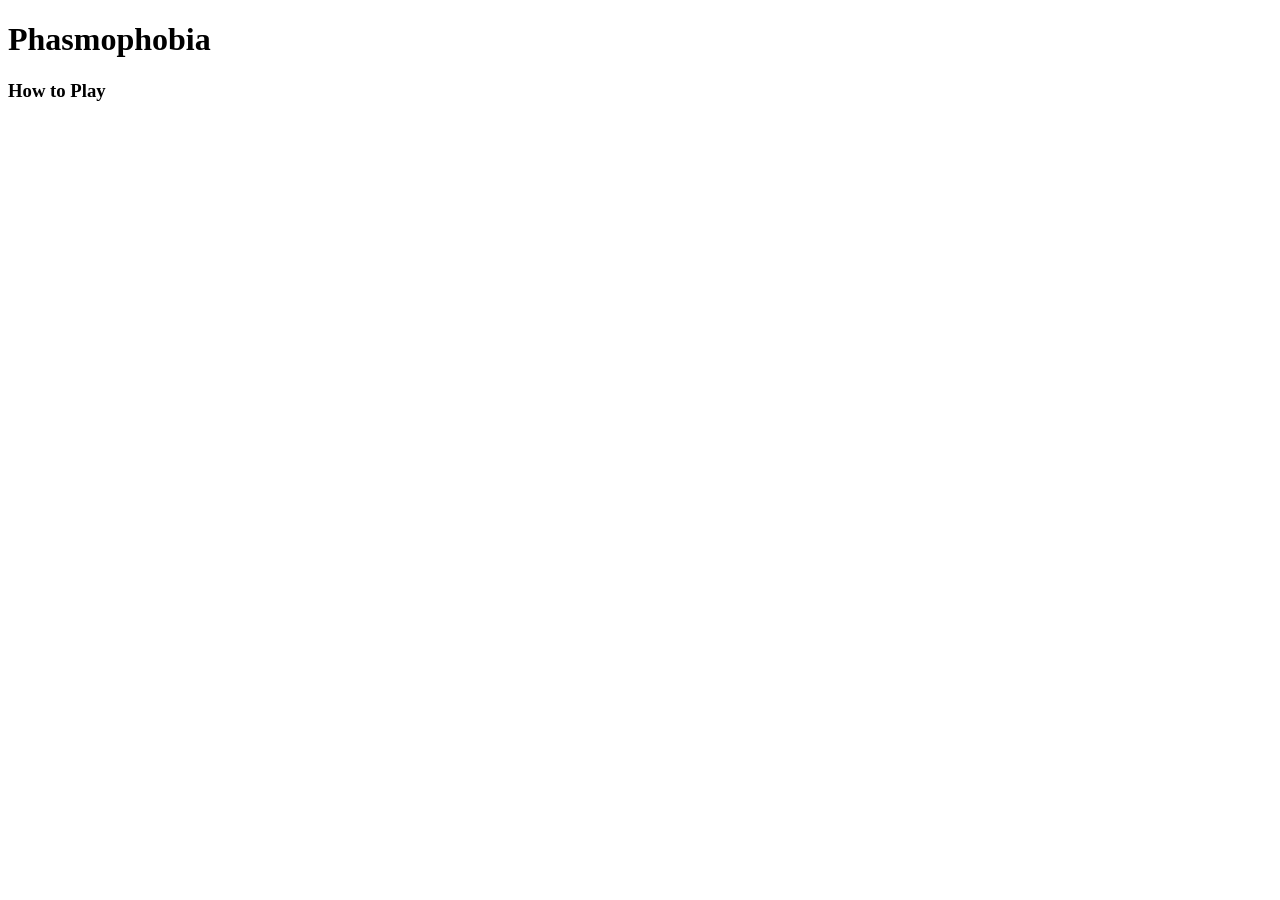
==== PhasmophobiaWebsite/index.html @ 191d62d8 "Add files via upload" ====
<!DOCTYPE html>
<html lang="en">
    <head>
        <title>Phasmophobia: How to play</title>
        <meta charset="utf-8">
    </head>
    <body>
        <div id="wrapper">
        <header>
            <h1>Phasmophobia</h1>
            <h3>How to Play</h3>
        </header>
        <nav>
        
        </nav>
        <main>
        
        </main>
        <footer>
        
        </footer>
        </div>
    </body>
</html>
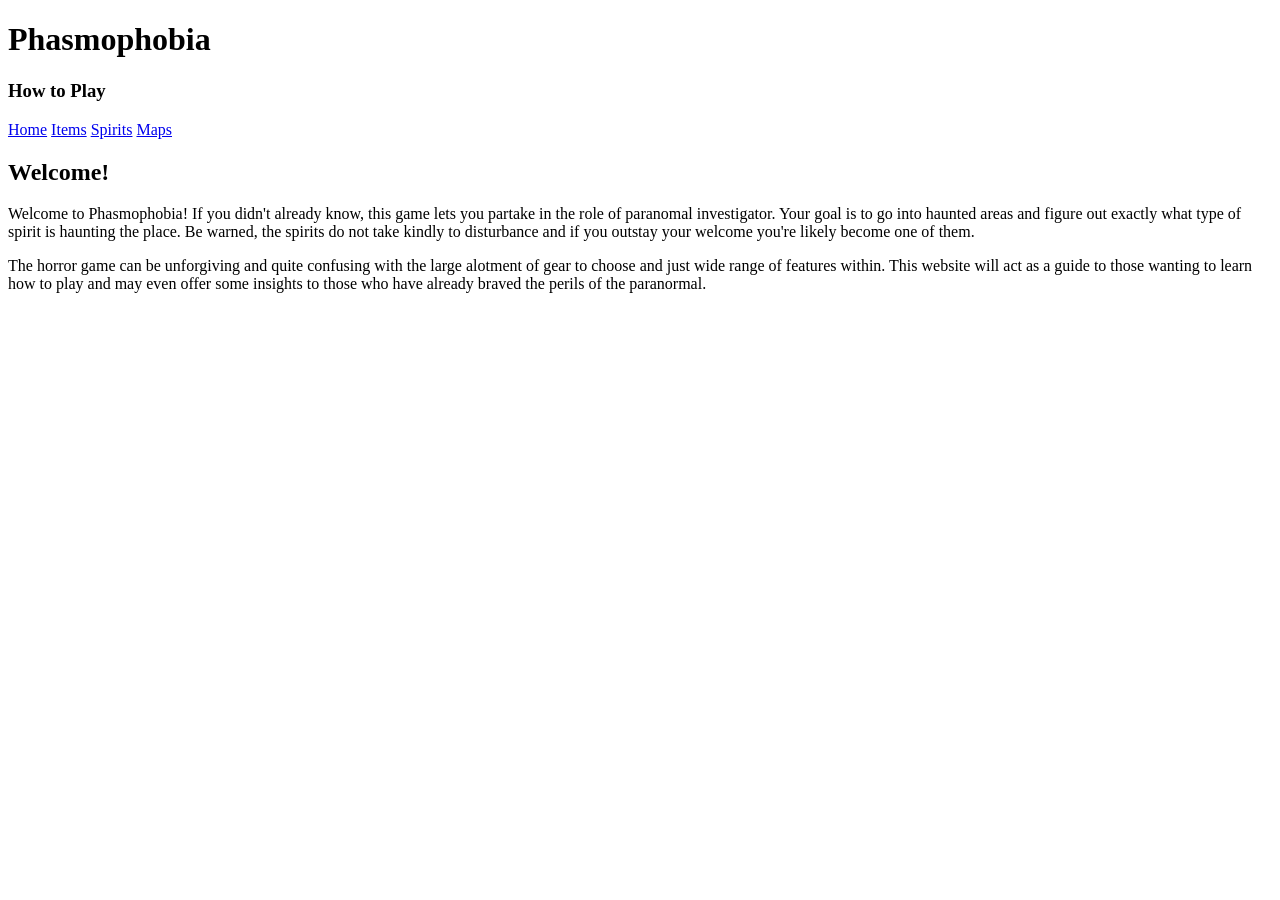
==== commit 363da3cc: "Intitial Push main pages created and index page content has been filled out. no styling done yet." ====
--- a/PhasmophobiaWebsite/index.html
+++ b/PhasmophobiaWebsite/index.html
@@ -11,13 +11,21 @@
             <h3>How to Play</h3>
         </header>
         <nav>
-        
+            <a href="index.html">Home</a>
+            <a href="items.html">Items</a>
+            <a href="spirits.html">Spirits</a>
+            <a href="maps.html">Maps</a>
         </nav>
         <main>
-        
+            <h2>Welcome!</h2>
+            <p>Welcome to Phasmophobia! If you didn't already know, this game lets you partake in the role of paranomal investigator. Your goal is to go into
+            haunted areas and figure out exactly what type of spirit is haunting the place. Be warned, the spirits do not take kindly to disturbance and if you outstay your welcome
+            you're likely become one of them.</p>
+            <p>The horror game can be unforgiving and quite confusing with the large alotment of gear to choose and just wide range of features within. This website will act as a guide
+            to those wanting to learn how to play and may even offer some insights to those who have already braved the perils of the paranormal.</p>
         </main>
         <footer>
-        
+            
         </footer>
         </div>
     </body>
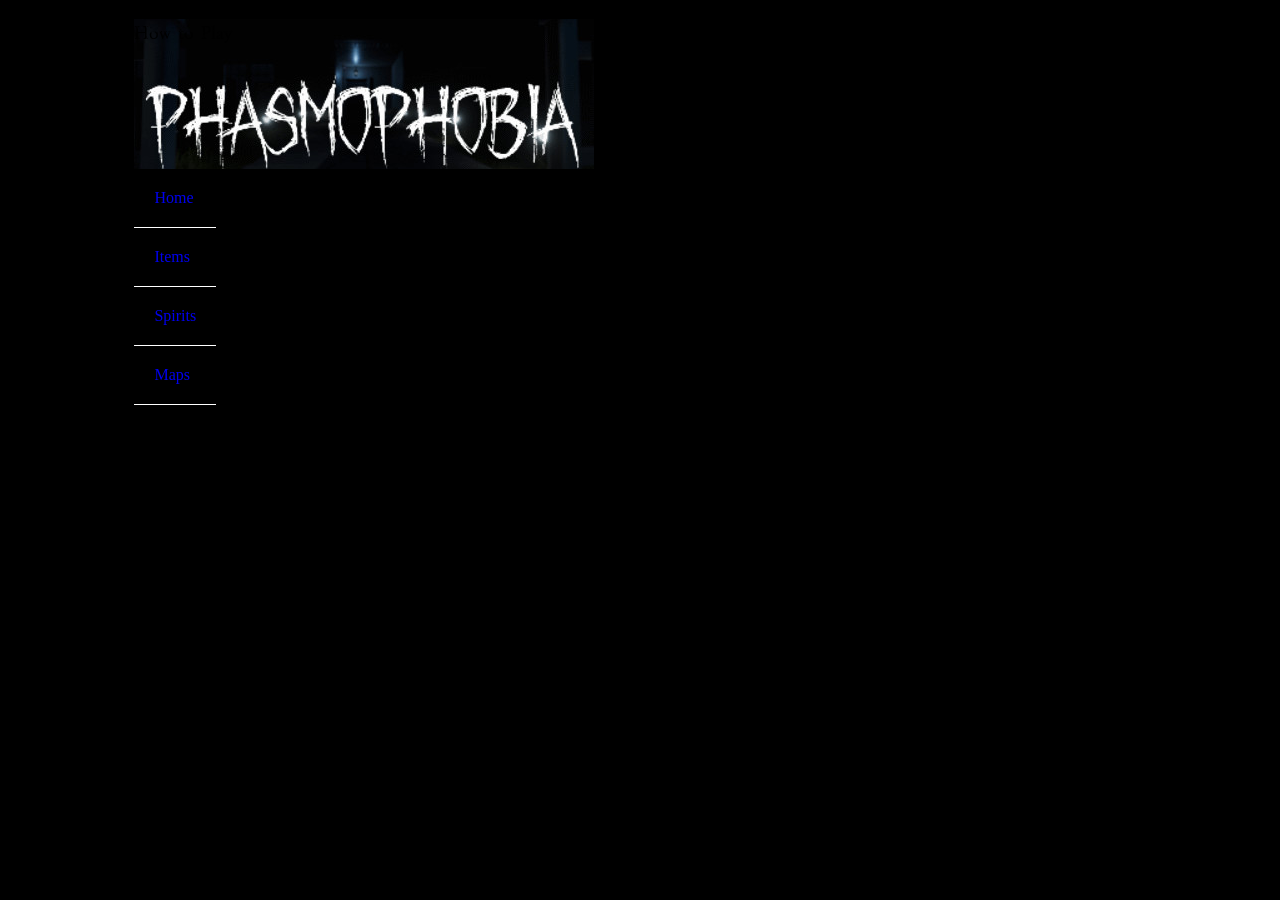
==== commit c3729216: "Large Changes Finally Started Styling.... this isn't going to be good for my sanity Finished filling" ====
--- a/PhasmophobiaWebsite/index.html
+++ b/PhasmophobiaWebsite/index.html
@@ -3,11 +3,11 @@
     <head>
         <title>Phasmophobia: How to play</title>
         <meta charset="utf-8">
+        <link rel="stylesheet" href="style.css">
     </head>
     <body>
         <div id="wrapper">
         <header>
-            <h1>Phasmophobia</h1>
             <h3>How to Play</h3>
         </header>
         <nav>
--- a/PhasmophobiaWebsite/style.css
+++ b/PhasmophobiaWebsite/style.css
@@ -0,0 +1,44 @@
+body{
+    background-color: black;
+}
+header{
+    background-color: ;
+    height: 150px;
+    margin-bottom: 0px;
+    background-image: url(header.jpg);
+    background-repeat: no-repeat; 
+}
+#wrapper{
+    margin: 0 auto;
+    width: 80%;
+    min-width: 960px;
+    max-width: 1200px;
+    background-color: ;
+    color: ;
+}
+#bookmarks{
+    
+}
+nav{
+   float: left 
+}
+nav a{
+    background-color: ;
+    border-bottom: 1px solid #ffffff;
+    text-decoration: none;
+    padding: 20px;
+    display: block;
+}
+h1{
+    
+}
+h2{
+    
+}
+h3{
+    font-family: spookyFont;
+}
+@font-face{
+    font-family: spookyFont;
+    src: url(NightmarePills-BV2w.ttf);
+}
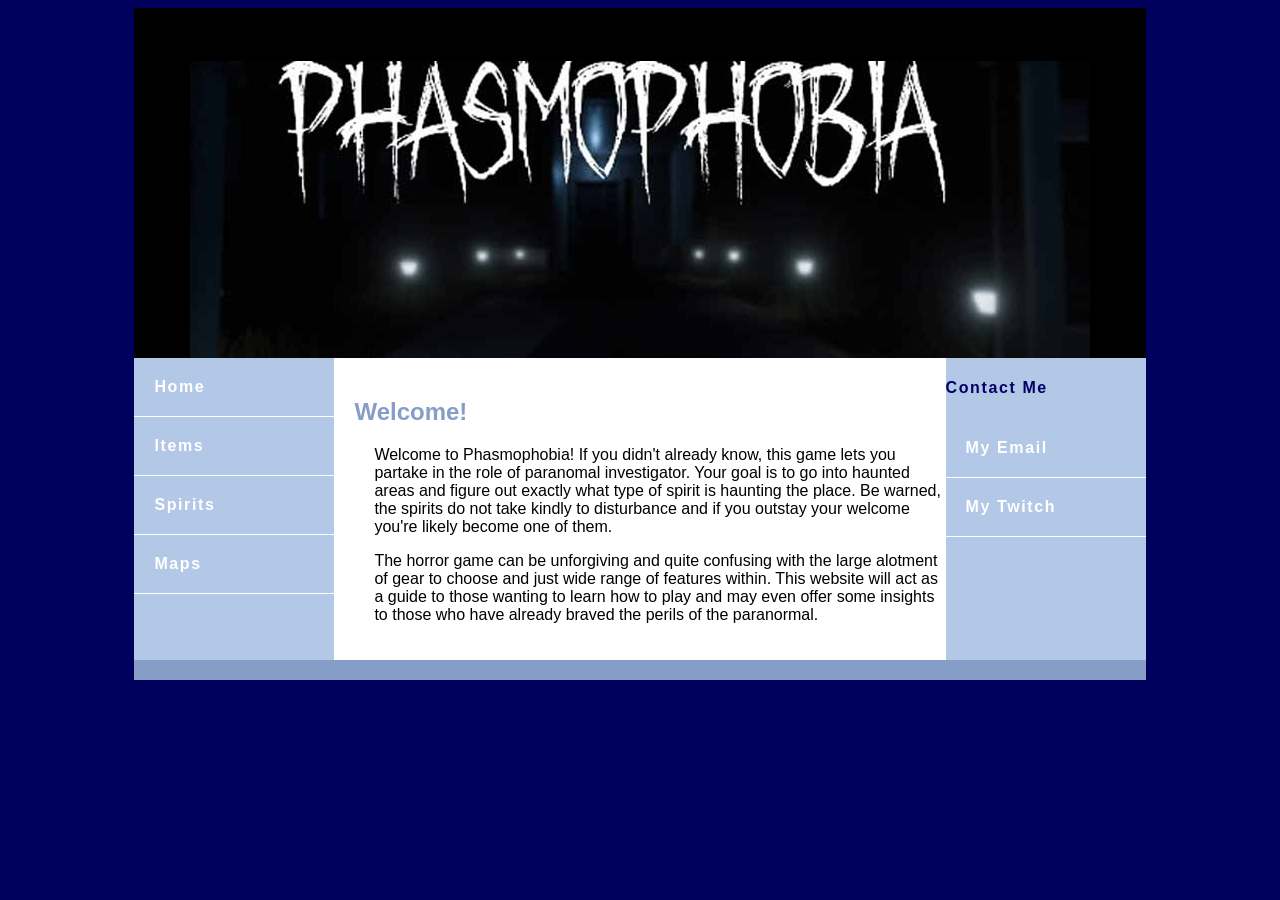
==== commit 1a149d3c: "Styling Changes Got the Styling working. Now I just need to add in the photos and more minor specifi" ====
--- a/PhasmophobiaWebsite/index.html
+++ b/PhasmophobiaWebsite/index.html
@@ -8,13 +8,17 @@
     <body>
         <div id="wrapper">
         <header>
-            <h3>How to Play</h3>
         </header>
         <nav>
             <a href="index.html">Home</a>
             <a href="items.html">Items</a>
             <a href="spirits.html">Spirits</a>
             <a href="maps.html">Maps</a>
+        </nav>
+        <nav id="bookmarks">
+            <h4>Contact Me</h4>
+            <a href="mailto: formulaPatty@gmail.com">My Email</a>
+            <a href="https://www.twitch.tv/formulapatty">My Twitch</a>
         </nav>
         <main>
             <h2>Welcome!</h2>
--- a/PhasmophobiaWebsite/style.css
+++ b/PhasmophobiaWebsite/style.css
@@ -1,44 +1,98 @@
-body{
-    background-color: black;
+body {background-color: #00005d;
+	 font-family: Verdana, Arial, sans-serif;
+	 }
+header {background-color: black;
+        height: 350px;
+        margin-bottom: 0px;
+        background-image: url(phasmophobia.jpg);
+        background-position: center bottom;
+        background-repeat: no-repeat;
 }
-header{
-    background-color: ;
-    height: 150px;
-    margin-bottom: 0px;
-    background-image: url(header.jpg);
-    background-repeat: no-repeat; 
+h1 {
+    text-indent: 100%;
+    white-space: nowrap;
+    overflow: hidden;
+	}
+h2 {color: #869dc7;
+	font-family: Arial, sans-serif;
+	}
+h3{
+    
 }
-#wrapper{
-    margin: 0 auto;
-    width: 80%;
-    min-width: 960px;
-    max-width: 1200px;
-    background-color: ;
-    color: ;
+footer {font-size: 70%;
+	  text-align: center;
+	  padding: 10px;
+	  background-color: #869dc7;
+	  clear: both;
+	  }
+#wrapper {margin: 0 auto;
+		 width: 80%;
+         min-width: 960px;
+         max-width: 1200px;
+		 background-color: #b3c7e6;
+		 color: #000066;
+		 }
+nav { font-weight: bold;
+	 letter-spacing: 0.1em;
+     float: left;
+     width: 200px;
+	 }
+nav ul {list-style-type: none;
+        margin: 0px;
+        padding: 0px;
+	  }
+nav a{
+	  background-color: #b3c7e6;
+	  border-bottom: 1px solid #ffffff;
+      text-decoration: none;
+        padding: 20px;
+        display: block;
+	  }
+nav a:link{color: white;}
+nav a:visited{color: #ddd9d9;}
+nav a:hover{color: #869dc7; background-color: #ddd9d9;}
+
+#bottomNav{
+    float: none;
+    display: inline;
+    letter-spacing: normal;
+    font-weight: normal;
+}
+#bottomNav a{
+    display: inline;
+    padding: 5px;
+    
 }
 #bookmarks{
+     font-weight: bold;
+	 letter-spacing: 0.1em;
+     float: right;
+     width: 200px;
+}
+h3 {margin-bottom: 0px;}
+
+main {background-color: #ffffff;
+	 color: #000000;
+	 padding: 20px 20px;
+     overflow: auto;
+	 }
+main ul{list-style-type: none;}
+main li{
+      display: inline-block;
+	  width: 225px;
+	  padding-bottom: 10px;
+	  margin: 10px;
+	  background-color: #eaeaea;
+	  text-align: center;
+	  font-style: italic;
+	  font-family: Georgia, serif;
+	}
+main p {position: relative; left: 20px;} 
+
+dl{
     
 }
-nav{
-   float: left 
+dl dt{
+    font-weight: bold;
+    padding-top: 20px;
 }
-nav a{
-    background-color: ;
-    border-bottom: 1px solid #ffffff;
-    text-decoration: none;
-    padding: 20px;
-    display: block;
-}
-h1{
-    
-}
-h2{
-    
-}
-h3{
-    font-family: spookyFont;
-}
-@font-face{
-    font-family: spookyFont;
-    src: url(NightmarePills-BV2w.ttf);
-}
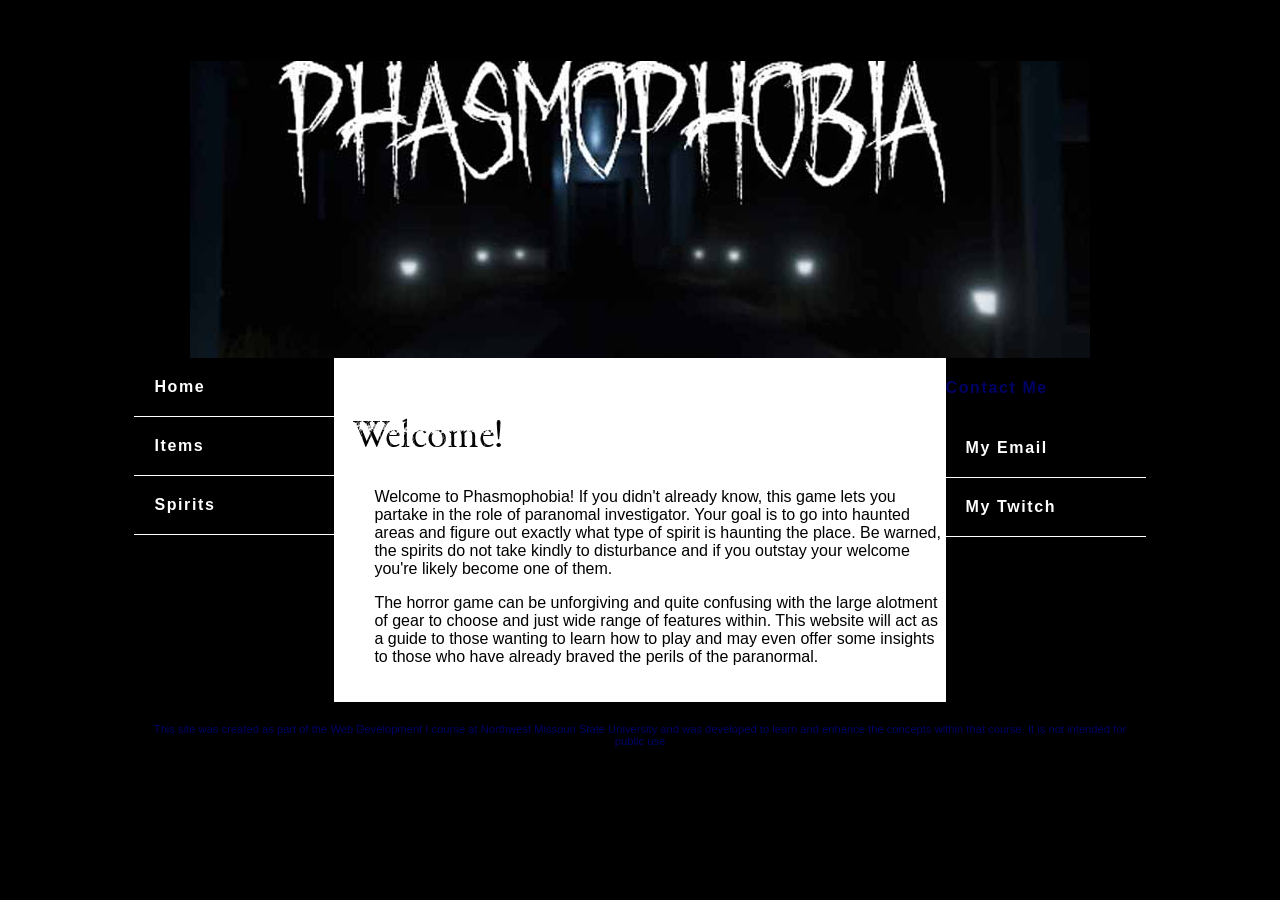
==== commit 1114dd24: "Final Comit finished styling" ====
--- a/PhasmophobiaWebsite/index.html
+++ b/PhasmophobiaWebsite/index.html
@@ -13,7 +13,6 @@
             <a href="index.html">Home</a>
             <a href="items.html">Items</a>
             <a href="spirits.html">Spirits</a>
-            <a href="maps.html">Maps</a>
         </nav>
         <nav id="bookmarks">
             <h4>Contact Me</h4>
@@ -21,7 +20,7 @@
             <a href="https://www.twitch.tv/formulapatty">My Twitch</a>
         </nav>
         <main>
-            <h2>Welcome!</h2>
+            <h1>Welcome!</h1>
             <p>Welcome to Phasmophobia! If you didn't already know, this game lets you partake in the role of paranomal investigator. Your goal is to go into
             haunted areas and figure out exactly what type of spirit is haunting the place. Be warned, the spirits do not take kindly to disturbance and if you outstay your welcome
             you're likely become one of them.</p>
@@ -29,7 +28,7 @@
             to those wanting to learn how to play and may even offer some insights to those who have already braved the perils of the paranormal.</p>
         </main>
         <footer>
-            
+            <p>This site was created as part of the Web Development I course at Northwest Missouri State University and was developed to learn and enhance the concepts within that course.  It is not intended for public use</p>
         </footer>
         </div>
     </body>
--- a/PhasmophobiaWebsite/style.css
+++ b/PhasmophobiaWebsite/style.css
@@ -1,4 +1,4 @@
-body {background-color: #00005d;
+body {background-color: #000000;
 	 font-family: Verdana, Arial, sans-serif;
 	 }
 header {background-color: black;
@@ -9,27 +9,23 @@
         background-repeat: no-repeat;
 }
 h1 {
-    text-indent: 100%;
-    white-space: nowrap;
-    overflow: hidden;
+    font-family: spookyHead, spookyFont;
+    font-size: 2.5em;
 	}
 h2 {color: #869dc7;
 	font-family: Arial, sans-serif;
 	}
-h3{
-    
-}
 footer {font-size: 70%;
 	  text-align: center;
 	  padding: 10px;
-	  background-color: #869dc7;
+	  background-color: #000000;
 	  clear: both;
 	  }
 #wrapper {margin: 0 auto;
 		 width: 80%;
          min-width: 960px;
          max-width: 1200px;
-		 background-color: #b3c7e6;
+		 background-color: #000000;
 		 color: #000066;
 		 }
 nav { font-weight: bold;
@@ -42,7 +38,7 @@
         padding: 0px;
 	  }
 nav a{
-	  background-color: #b3c7e6;
+	  background-color: #000000;
 	  border-bottom: 1px solid #ffffff;
       text-decoration: none;
         padding: 20px;
@@ -50,7 +46,7 @@
 	  }
 nav a:link{color: white;}
 nav a:visited{color: #ddd9d9;}
-nav a:hover{color: #869dc7; background-color: #ddd9d9;}
+nav a:hover{color: #000000; background-color: #ddd9d9;}
 
 #bottomNav{
     float: none;
@@ -78,7 +74,7 @@
 	 }
 main ul{list-style-type: none;}
 main li{
-      display: inline-block;
+      display: table-cell;
 	  width: 225px;
 	  padding-bottom: 10px;
 	  margin: 10px;
@@ -86,13 +82,33 @@
 	  text-align: center;
 	  font-style: italic;
 	  font-family: Georgia, serif;
+      border-right: 1px solid #000000;
+      border-left: 1px solid #000000;
 	}
-main p {position: relative; left: 20px;} 
+main p {position: relative; left: 20px;}
+
+#resize{
+    width: 200px;
+    height: auto;
+    float: left;
+    margin-right: 10px;
+}
+
+@font-face{
+    font-family: spookyFont;
+    src: url(NightmarePills-BV2w.ttf);
+}
+@font-face{
+    font-family: spookyHead;
+    src: url(October Crow.ttf);
+}
 
 dl{
     
 }
 dl dt{
     font-weight: bold;
-    padding-top: 20px;
+    padding-top: 40px;
+    font-family: spookyFont;
+    font-size: 2em; 
 }
